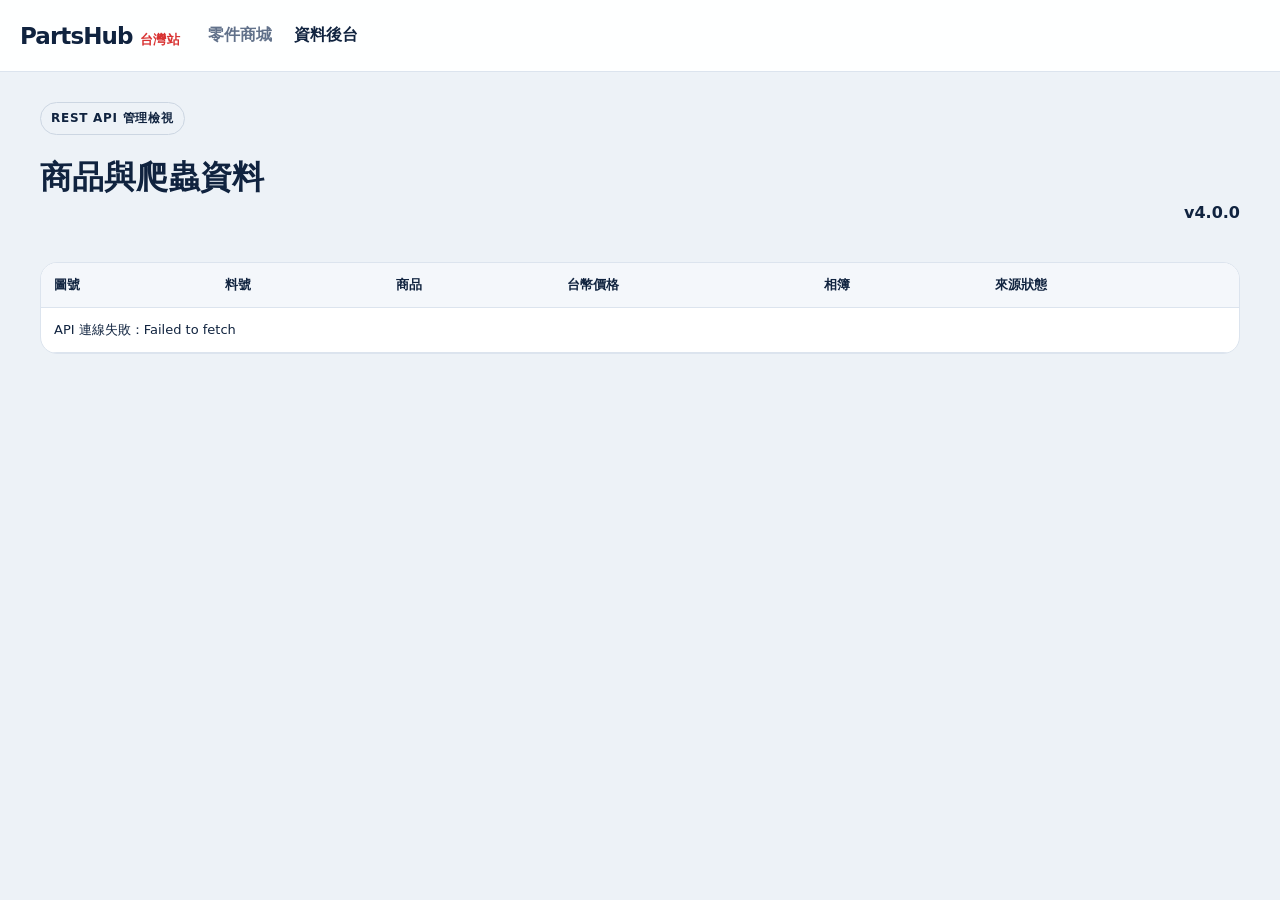
==== frontend/admin.html @ 8d588a11 "Import partsHub v4.0.0" ====
<!doctype html><html lang="zh-Hant-TW"><head><meta charset="utf-8"><meta name="viewport" content="width=device-width,initial-scale=1"><title>PartsHub 資料後台</title><link rel="stylesheet" href="styles.css"><style>.admin{max-width:1240px;margin:auto;padding:30px 20px}.admin-head{display:flex;justify-content:space-between;align-items:end}.stats{display:grid;grid-template-columns:repeat(4,1fr);gap:12px;margin:20px 0}.stat,.table-wrap{background:white;border:1px solid var(--line);border-radius:17px;padding:18px}.stat strong{display:block;font-size:30px}.table-wrap{overflow:auto;padding:0}table{border-collapse:collapse;width:100%;min-width:900px}th,td{text-align:left;padding:13px;border-bottom:1px solid var(--line);font-size:13px}th{background:var(--soft)}@media(max-width:700px){.stats{grid-template-columns:1fr 1fr}}</style></head><body><header class="top"><a class="brand" href="index.html">PartsHub<span>台灣站</span></a><nav><a href="index.html">零件商城</a><a class="active" href="admin.html">資料後台</a></nav></header><main class="admin"><div class="admin-head"><div><span class="eyebrow" style="color:#10233f;border-color:#ccd6e2">REST API 管理檢視</span><h1>商品與爬蟲資料</h1></div><b>v4.0.0</b></div><section id="stats" class="stats"></section><section class="table-wrap"><table><thead><tr><th>圖號</th><th>料號</th><th>商品</th><th>台幣價格</th><th>相簿</th><th>來源狀態</th></tr></thead><tbody id="rows"></tbody></table></section></main><script src="config.js"></script><script>const A=window.PARTSHUB_CONFIG.apiBaseUrl;const m=n=>new Intl.NumberFormat('zh-TW',{style:'currency',currency:'TWD',maximumFractionDigits:0}).format(n);Promise.all([fetch(A+'/admin/products').then(r=>r.json()),fetch(A+'/admin/source-pages').then(r=>r.json())]).then(([p,s])=>{const images=p.items.reduce((a,x)=>a+x.gallery.length,0);document.querySelector('#stats').innerHTML=`<div class=stat><small>商品</small><strong>${p.count}</strong></div><div class=stat><small>相簿圖片 URL</small><strong>${images}</strong></div><div class=stat><small>已遍歷頁面</small><strong>${s.items.length}</strong></div><div class=stat><small>幣別</small><strong>TWD</strong></div>`;document.querySelector('#rows').innerHTML=p.items.map(x=>`<tr><td>${x.diagram_no}</td><td><code>${x.part_number}</code></td><td><b>${x.name_zh}</b><br><small>${x.name_en}</small></td><td>${m(x.price_twd)}</td><td>${x.gallery.length} 張</td><td>HTTP 200／已入庫</td></tr>`).join('')}).catch(e=>document.querySelector('#rows').innerHTML=`<tr><td colspan=6>API 連線失敗：${e.message}</td></tr>`)</script></body></html>
---- frontend/styles.css ----
:root{--ink:#10233f;--muted:#61718a;--line:#dce4ee;--soft:#f4f7fb;--red:#d83232;--red2:#b92121;--white:#fff;--shadow:0 18px 50px rgba(13,35,63,.14)}*{box-sizing:border-box}body{margin:0;font-family:Inter,"Noto Sans TC","PingFang TC",system-ui,sans-serif;color:var(--ink);background:#edf2f7}.top{position:sticky;top:0;z-index:20;height:72px;padding:0 max(20px,calc((100vw - 1240px)/2));display:flex;align-items:center;gap:28px;background:rgba(255,255,255,.94);backdrop-filter:blur(14px);border-bottom:1px solid var(--line)}.brand{font-size:23px;font-weight:900;color:var(--ink);text-decoration:none;letter-spacing:-.04em}.brand span{margin-left:7px;color:var(--red);font-size:13px;letter-spacing:.05em}.top nav{display:flex;gap:22px;margin-right:auto}.top nav a{color:var(--muted);text-decoration:none;font-weight:700}.top nav a.active{color:var(--ink)}button,select,input{font:inherit}.cart-button,.primary{border:0;background:var(--red);color:white;font-weight:800;cursor:pointer}.cart-button{padding:11px 16px;border-radius:99px}.cart-button b{display:inline-grid;place-items:center;min-width:22px;height:22px;margin-left:5px;border-radius:99px;background:#fff;color:var(--red)}main{max-width:1240px;margin:auto;padding:30px 20px 70px}.hero{border-radius:30px;padding:48px;display:flex;justify-content:space-between;align-items:flex-end;gap:30px;color:white;background:linear-gradient(135deg,#10233f,#264d78);box-shadow:var(--shadow);overflow:hidden;position:relative}.hero:after{content:"";position:absolute;width:360px;height:360px;border:1px solid rgba(255,255,255,.12);border-radius:50%;right:-80px;top:-140px}.eyebrow{display:inline-block;padding:7px 10px;border:1px solid rgba(255,255,255,.32);border-radius:99px;font-size:12px;font-weight:800;letter-spacing:.06em}.hero h1{font-size:clamp(38px,6vw,68px);line-height:1.02;letter-spacing:-.055em;margin:18px 0}.hero p{color:#cfdaea;margin:0;font-size:17px}.rate-card{min-width:270px;background:rgba(255,255,255,.11);border:1px solid rgba(255,255,255,.18);border-radius:20px;padding:20px;display:grid;gap:7px;position:relative;z-index:1}.rate-card small,.rate-card span{color:#cfdaea}.rate-card strong{font-size:21px}.toolbar{display:flex;align-items:center;gap:12px;padding:28px 0 18px}.search{height:48px;display:flex;align-items:center;gap:9px;flex:1;background:white;border:1px solid var(--line);border-radius:14px;padding:0 15px}.search input{border:0;outline:0;width:100%;background:transparent}.toolbar select{height:48px;border:1px solid var(--line);border-radius:14px;padding:0 12px;background:white}.toolbar>span{color:var(--muted);font-size:14px}.product-grid{display:grid;grid-template-columns:repeat(3,1fr);gap:18px}.card{background:white;border:1px solid var(--line);border-radius:22px;overflow:hidden;display:flex;flex-direction:column;transition:.2s}.card:hover{transform:translateY(-4px);box-shadow:var(--shadow)}.card-image{height:245px;background:linear-gradient(180deg,#f7f9fc,#edf2f6);display:grid;place-items:center;position:relative;cursor:pointer}.card-image img{width:88%;height:88%;object-fit:contain;mix-blend-mode:multiply}.image-count{position:absolute;right:12px;top:12px;background:rgba(16,35,63,.86);color:#fff;border-radius:99px;padding:6px 9px;font-size:12px;font-weight:800}.diagram-pill{position:absolute;left:12px;bottom:12px;background:#fff;border:1px solid var(--line);padding:6px 9px;border-radius:99px;font-size:12px;font-weight:800}.card-body{padding:20px;display:flex;flex-direction:column;min-height:300px}.card h3{font-size:21px;line-height:1.25;margin:4px 0 8px}.english{color:var(--muted);font-size:12px}.part{font-family:ui-monospace,monospace;font-size:13px}.desc{color:var(--muted);line-height:1.65;font-size:14px;flex:1}.price-row{display:flex;align-items:baseline;gap:10px;margin:16px 0}.price-row strong{font-size:26px}.price-row del{color:#8a96a8;font-size:13px}.card-actions{display:grid;grid-template-columns:1fr 1.35fr;gap:9px}.card-actions button{height:44px;border-radius:11px;cursor:pointer;font-weight:800}.detail-btn{background:white;border:1px solid var(--line);color:var(--ink)}.add-btn{background:var(--red);border:0;color:white}.modal-backdrop{position:fixed;inset:0;z-index:60;background:rgba(4,13,26,.72);display:grid;place-items:center;padding:18px}.hidden{display:none!important}.modal{position:relative;max-width:1040px;width:100%;max-height:94vh;overflow:auto;background:white;border-radius:26px;padding:28px;display:grid;grid-template-columns:1.1fr .9fr;gap:30px;box-shadow:var(--shadow)}.modal-close{position:absolute;right:14px;top:10px;border:0;background:transparent;font-size:34px;cursor:pointer;z-index:2}.main-image-wrap{height:430px;background:var(--soft);border-radius:18px;display:grid;place-items:center;position:relative;overflow:hidden}.main-image-wrap img{width:92%;height:92%;object-fit:contain;mix-blend-mode:multiply}.main-image-wrap span{position:absolute;bottom:12px;left:12px;background:#10233f;color:white;padding:7px 10px;border-radius:99px;font-size:12px}.thumbnails{display:grid;grid-template-columns:repeat(4,1fr);gap:9px;margin-top:10px}.thumb{height:92px;border:2px solid transparent;border-radius:12px;background:var(--soft);padding:5px;cursor:pointer}.thumb.active{border-color:var(--red)}.thumb img{width:100%;height:100%;object-fit:contain;mix-blend-mode:multiply}.modal-info{padding:22px 10px}.diagram-label{color:var(--red);font-weight:800}.modal h2{font-size:34px;line-height:1.15;margin:10px 0}.modal-info>p{color:var(--muted);line-height:1.7}.modal dl{display:grid;gap:9px;border-top:1px solid var(--line);border-bottom:1px solid var(--line);padding:16px 0}.modal dl div{display:grid;grid-template-columns:90px 1fr;gap:10px}.modal dt{color:var(--muted)}.modal dd{margin:0}.modal-price{display:flex;align-items:baseline;gap:12px;margin:20px 0}.modal-price strong{font-size:34px}.modal .primary{width:100%;height:50px;border-radius:12px}.source-link{display:block;text-align:center;margin-top:13px;color:var(--muted)}.cart-drawer{position:fixed;z-index:80;right:0;top:0;height:100vh;width:min(420px,94vw);background:white;box-shadow:-18px 0 50px rgba(0,0,0,.2);transform:translateX(105%);transition:.25s;display:flex;flex-direction:column}.cart-drawer.open{transform:translateX(0)}.drawer-shade{position:fixed;z-index:70;inset:0;background:rgba(4,13,26,.55)}.drawer-head{padding:22px;display:flex;justify-content:space-between;border-bottom:1px solid var(--line)}.drawer-head h2{margin:0}.drawer-head button{border:0;background:transparent;font-size:30px}.cart-line{padding:15px 20px;border-bottom:1px solid var(--line);display:grid;grid-template-columns:60px 1fr auto;gap:12px;align-items:center}.cart-line img{width:60px;height:60px;object-fit:contain;background:var(--soft);border-radius:9px}.cart-line h4{margin:0 0 5px;font-size:14px}.qty{display:flex;align-items:center;gap:6px}.qty button{width:28px;height:28px;border:1px solid var(--line);background:white;border-radius:7px}.cart-summary{margin-top:auto;padding:20px;border-top:1px solid var(--line);display:grid;gap:10px}.cart-summary>div{display:flex;justify-content:space-between}.cart-summary .total{font-size:21px;padding-top:12px;border-top:1px solid var(--line)}.cart-summary .primary{height:50px;border-radius:12px}.toast{position:fixed;z-index:100;left:50%;bottom:26px;transform:translate(-50%,30px);opacity:0;background:#10233f;color:white;padding:12px 18px;border-radius:99px;transition:.2s}.toast.show{transform:translate(-50%,0);opacity:1}footer{text-align:center;color:var(--muted);padding:30px}.error{grid-column:1/-1;background:#fff4f4;color:#922;padding:20px;border-radius:16px}.fallback{font-size:54px;opacity:.35}@media(max-width:900px){.product-grid{grid-template-columns:repeat(2,1fr)}.modal{grid-template-columns:1fr}.main-image-wrap{height:330px}.hero{padding:34px;display:block}.rate-card{margin-top:26px}.top nav{display:none}}@media(max-width:620px){.top{height:62px;padding:0 14px}.brand{font-size:20px}.cart-button{padding:9px 12px}main{padding:16px 12px 50px}.hero{border-radius:20px;padding:25px}.hero h1{font-size:40px}.toolbar{display:grid;grid-template-columns:1fr auto}.toolbar>span{grid-column:1/-1}.product-grid{grid-template-columns:1fr}.card-image{height:250px}.modal-backdrop{padding:0}.modal{height:100vh;max-height:none;border-radius:0;padding:18px;display:block}.main-image-wrap{height:310px}.modal-info{padding:18px 2px}.modal h2{font-size:28px}.thumbnails{grid-template-columns:repeat(3,1fr)}}
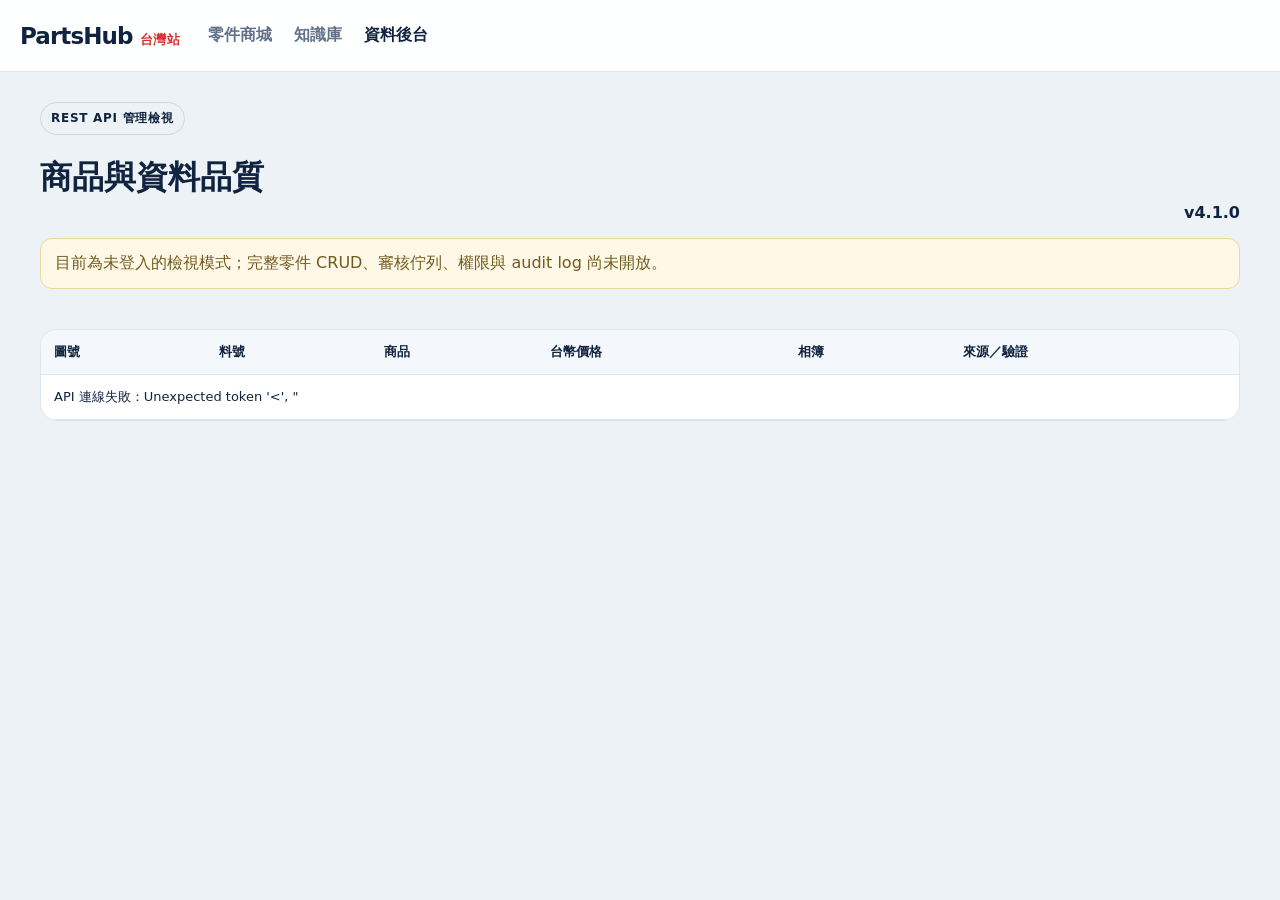
==== commit bc810bd1: "Add PartsHub domain data and public lookup APIs" ====
--- a/frontend/admin.html
+++ b/frontend/admin.html
@@ -1 +1,13 @@
-<!doctype html><html lang="zh-Hant-TW"><head><meta charset="utf-8"><meta name="viewport" content="width=device-width,initial-scale=1"><title>PartsHub 資料後台</title><link rel="stylesheet" href="styles.css"><style>.admin{max-width:1240px;margin:auto;padding:30px 20px}.admin-head{display:flex;justify-content:space-between;align-items:end}.stats{display:grid;grid-template-columns:repeat(4,1fr);gap:12px;margin:20px 0}.stat,.table-wrap{background:white;border:1px solid var(--line);border-radius:17px;padding:18px}.stat strong{display:block;font-size:30px}.table-wrap{overflow:auto;padding:0}table{border-collapse:collapse;width:100%;min-width:900px}th,td{text-align:left;padding:13px;border-bottom:1px solid var(--line);font-size:13px}th{background:var(--soft)}@media(max-width:700px){.stats{grid-template-columns:1fr 1fr}}</style></head><body><header class="top"><a class="brand" href="index.html">PartsHub<span>台灣站</span></a><nav><a href="index.html">零件商城</a><a class="active" href="admin.html">資料後台</a></nav></header><main class="admin"><div class="admin-head"><div><span class="eyebrow" style="color:#10233f;border-color:#ccd6e2">REST API 管理檢視</span><h1>商品與爬蟲資料</h1></div><b>v4.0.0</b></div><section id="stats" class="stats"></section><section class="table-wrap"><table><thead><tr><th>圖號</th><th>料號</th><th>商品</th><th>台幣價格</th><th>相簿</th><th>來源狀態</th></tr></thead><tbody id="rows"></tbody></table></section></main><script src="config.js"></script><script>const A=window.PARTSHUB_CONFIG.apiBaseUrl;const m=n=>new Intl.NumberFormat('zh-TW',{style:'currency',currency:'TWD',maximumFractionDigits:0}).format(n);Promise.all([fetch(A+'/admin/products').then(r=>r.json()),fetch(A+'/admin/source-pages').then(r=>r.json())]).then(([p,s])=>{const images=p.items.reduce((a,x)=>a+x.gallery.length,0);document.querySelector('#stats').innerHTML=`<div class=stat><small>商品</small><strong>${p.count}</strong></div><div class=stat><small>相簿圖片 URL</small><strong>${images}</strong></div><div class=stat><small>已遍歷頁面</small><strong>${s.items.length}</strong></div><div class=stat><small>幣別</small><strong>TWD</strong></div>`;document.querySelector('#rows').innerHTML=p.items.map(x=>`<tr><td>${x.diagram_no}</td><td><code>${x.part_number}</code></td><td><b>${x.name_zh}</b><br><small>${x.name_en}</small></td><td>${m(x.price_twd)}</td><td>${x.gallery.length} 張</td><td>HTTP 200／已入庫</td></tr>`).join('')}).catch(e=>document.querySelector('#rows').innerHTML=`<tr><td colspan=6>API 連線失敗：${e.message}</td></tr>`)</script></body></html>
+<!doctype html>
+<html lang="zh-Hant-TW">
+<head>
+  <meta charset="utf-8"><meta name="viewport" content="width=device-width,initial-scale=1">
+  <title>PartsHub 資料後台檢視</title><link rel="stylesheet" href="styles.css">
+  <style>.admin{max-width:1240px;margin:auto;padding:30px 20px}.admin-head{display:flex;justify-content:space-between;align-items:end}.stats{display:grid;grid-template-columns:repeat(4,1fr);gap:12px;margin:20px 0}.stat,.table-wrap{background:white;border:1px solid var(--line);border-radius:17px;padding:18px}.stat strong{display:block;font-size:30px}.table-wrap{overflow:auto;padding:0}table{border-collapse:collapse;width:100%;min-width:900px}th,td{text-align:left;padding:13px;border-bottom:1px solid var(--line);font-size:13px}th{background:var(--soft)}.notice{padding:14px;background:#fff8e7;border:1px solid #edd79a;border-radius:12px;color:#705b1d}@media(max-width:700px){.stats{grid-template-columns:1fr 1fr}}</style>
+</head>
+<body>
+<header class="top"><a class="brand" href="index.html">PartsHub<span>台灣站</span></a><nav><a href="index.html">零件商城</a><a href="knowledge.html">知識庫</a><a class="active" href="admin.html">資料後台</a></nav></header>
+<main class="admin"><div class="admin-head"><div><span class="eyebrow" style="color:#10233f;border-color:#ccd6e2">REST API 管理檢視</span><h1>商品與資料品質</h1></div><b>v4.1.0</b></div><p class="notice">目前為未登入的檢視模式；完整零件 CRUD、審核佇列、權限與 audit log 尚未開放。</p><section id="stats" class="stats"></section><section class="table-wrap"><table><thead><tr><th>圖號</th><th>料號</th><th>商品</th><th>台幣價格</th><th>相簿</th><th>來源／驗證</th></tr></thead><tbody id="rows"></tbody></table></section></main>
+<script src="config.js"></script><script>
+const A=window.PARTSHUB_CONFIG.apiBaseUrl;const m=n=>new Intl.NumberFormat('zh-TW',{style:'currency',currency:'TWD',maximumFractionDigits:0}).format(n);Promise.all([fetch(A+'/admin/products').then(r=>r.json()),fetch(A+'/admin/source-pages').then(r=>r.json())]).then(([p,s])=>{const images=p.items.reduce((a,x)=>a+x.gallery.length,0);document.querySelector('#stats').innerHTML=`<div class=stat><small>商品</small><strong>${p.count}</strong></div><div class=stat><small>相簿圖片 URL</small><strong>${images}</strong></div><div class=stat><small>已遍歷頁面</small><strong>${s.items.length}</strong></div><div class=stat><small>幣別</small><strong>TWD</strong></div>`;document.querySelector('#rows').innerHTML=p.items.map(x=>`<tr><td>${x.diagram_no}</td><td><code>${x.part_number}</code></td><td><b>${x.name_zh}</b><br><small>${x.name_en}</small></td><td>${m(x.price_twd)}</td><td>${x.gallery.length} 張</td><td>來源已入庫／尚未完整驗證</td></tr>`).join('')}).catch(e=>document.querySelector('#rows').innerHTML=`<tr><td colspan=6>API 連線失敗：${e.message}</td></tr>`)
+</script></body></html>
